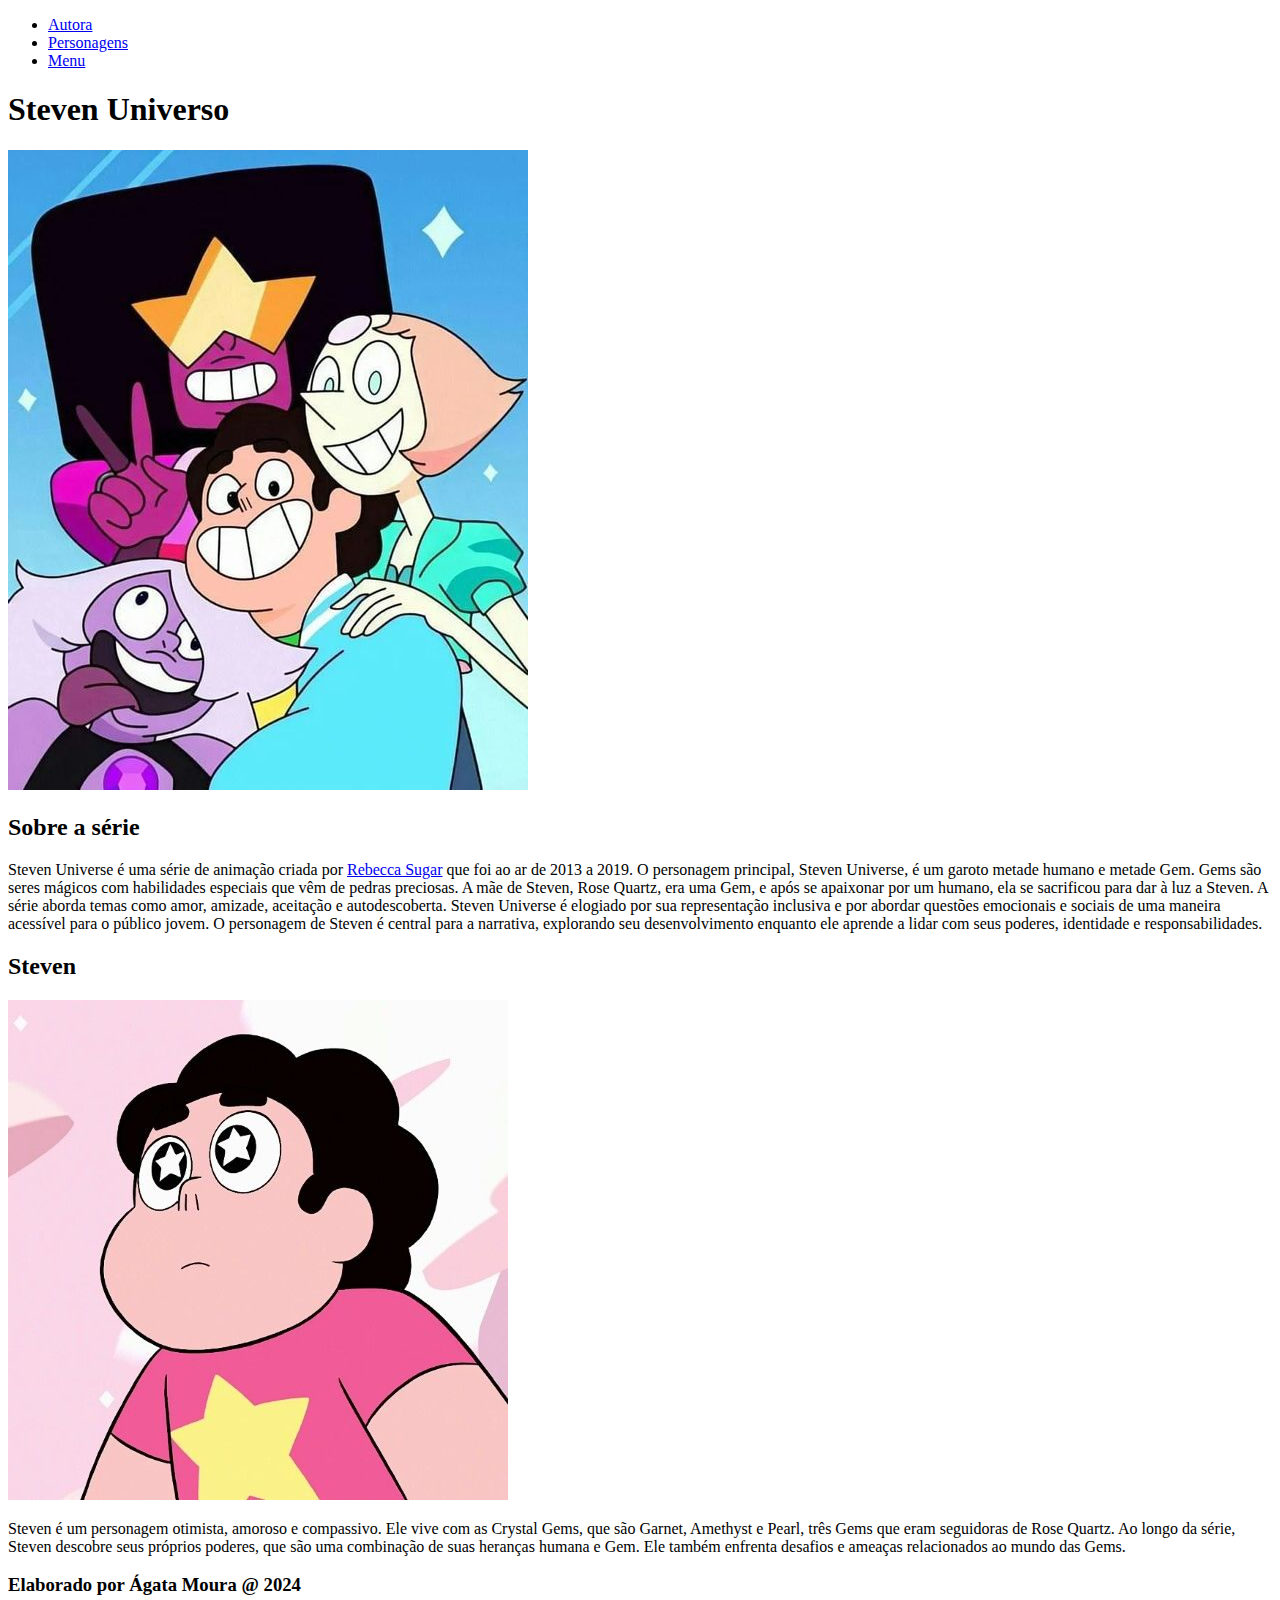
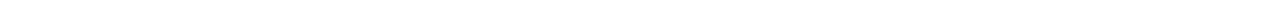
==== index.html @ d39c30fe "l" ====
<!DOCTYPE html>
<html lang="pt-br">
<head>
    <meta charset="UTF-8">
    <meta name="viewport" content="width=device-width, initial-scale=1.0">
    <title>Steven Universo</title>
    <link rel="stylesheet" href="/steven.css">
</head>
<body>
    <nav class="menu">
        <ul>
        <li><a href="#">Autora</a></li>
        <li><a href="#">Personagens</a></li>
        <li><a href="#">Menu</a></li>
        </ul>
    </nav>
    
    <header class="estrutura">
    <h1>Steven Universo</h1>
    </header>
    <main class="estrutura">
    <div class="conteiner">
    <img src="IMAGENS/serie.jpg" class="série" alt="Capa da série steven universo">
    </div>
    <section>
    <h2>Sobre a série</h2>
    <p>Steven Universe é uma série de animação criada por <a class="rebeca" href="https://pt.wikipedia.org/wiki/Rebecca_Sugar">Rebecca Sugar</a> que foi ao ar de 2013 a 2019. O personagem principal, Steven Universe, é um garoto metade humano e metade Gem. Gems são seres mágicos com habilidades especiais que vêm de pedras preciosas. A mãe de Steven, Rose Quartz, era uma Gem, e após se apaixonar por um humano, ela se sacrificou para dar à luz a Steven.
        A série aborda temas como amor, amizade, aceitação e autodescoberta. Steven Universe é elogiado por sua representação inclusiva e por abordar questões emocionais e sociais de uma maneira acessível para o público jovem. O personagem de Steven é central para a narrativa, explorando seu desenvolvimento enquanto ele aprende a lidar com seus poderes, identidade e responsabilidades.
    </p>
    </section>
    <section>
    <h2>Steven</h2>
    <img src="IMAGENS/STEVEN.jpg" class="steven" alt="Imagem do personagem steven universo">
    <p>Steven é um personagem otimista, amoroso e compassivo. Ele vive com as Crystal Gems, que são Garnet, Amethyst e Pearl, três Gems que eram seguidoras de Rose Quartz. Ao longo da série, Steven descobre seus próprios poderes, que são uma combinação de suas heranças humana e Gem. Ele também enfrenta desafios e ameaças relacionados ao mundo das Gems.</p>
    </section>
    </main>

    <footer class="rodape">

        <h3>Elaborado por Ágata Moura @ 2024</h3>


    </footer>



</body>
</html>
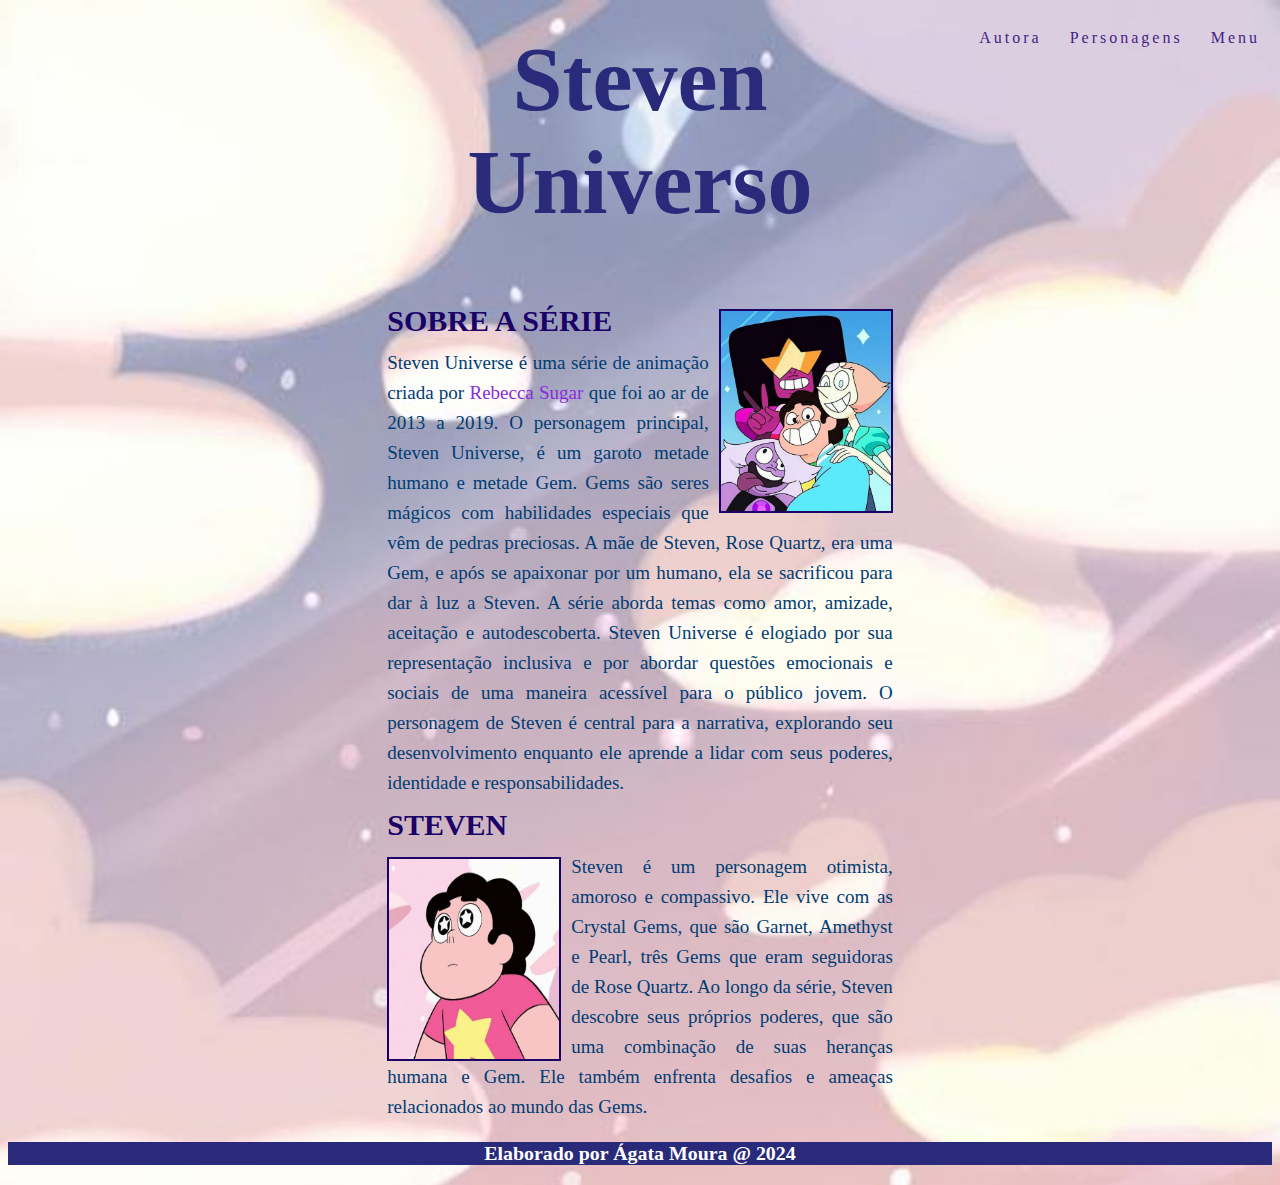
==== commit 5302afb0: "r" ====
--- a/index.html
+++ b/index.html
@@ -4,7 +4,7 @@
     <meta charset="UTF-8">
     <meta name="viewport" content="width=device-width, initial-scale=1.0">
     <title>Steven Universo</title>
-    <link rel="stylesheet" href="/steven.css">
+    <link href="/steven.css" rel="stylesheet" >
 </head>
 <body>
     <nav class="menu">
--- a/steven.css
+++ b/steven.css
@@ -0,0 +1,128 @@
+body{
+    background-image: url(IMAGENS/FUNDO.jpg);
+    background-repeat: no-repeat;
+    background-position:top;
+    background-size:cover;
+    background-attachment: fixed;
+}
+.menu{
+    float: right;
+    text-align: right;
+    
+}
+nav ul li{
+    list-style: none;
+    letter-spacing: 2px;
+    text-decoration: none;
+    display: inline-block;
+    letter-spacing: 3px;
+    margin:3px 10px;
+    padding: 2px;
+
+}
+a{
+    text-decoration: none;
+    color: rgb(69, 29, 134);
+    font-family: 'Times New Roman', Times, serif;
+
+}
+a:hover{
+    background-color: white;
+    padding: 5px;
+}
+h1{
+    font-size: 90px;
+    text-align: center;
+    font-family: 'Times New Roman', Times, serif;
+    font-weight: bold;
+    color: rgb(42, 42, 122);
+    margin-top: 20px;
+    display:inline-block;
+
+}
+h2{
+    text-align: left;
+    font-family: 'Times New Roman', Times, serif;
+    font-size: 30px;
+    margin: 10px 0px;
+    text-transform: uppercase;
+    color: rgb(26, 0, 103);
+}
+p{
+    text-align: justify;
+    font-size: 19px;
+    color: rgb(0, 61, 115);
+    line-height: 30px;
+    margin: 0px;
+}
+
+.série{
+    border: 2px solid rgb(26, 0, 103);
+    width: 170px;
+    height: 200px;
+    float: right;
+    margin-top: 5px;
+    margin-bottom: 3px;
+    margin-left: 10px;
+    margin-right: 0px;
+}
+.conteiner{
+    position:-webkit-sticky;
+    top:600px;
+    bottom:300px;
+
+}
+.steven{
+    border: 2px solid rgb(26, 0, 103);
+    width: 170px;
+    height: 200px;
+    float: left;
+    margin-top: 5px;
+    margin-bottom: 0px;
+    margin-left: 0px;
+    margin-right: 10px;
+
+}
+.rebeca{
+    text-decoration: none;
+}
+
+a.rebeca:link{
+    color: blue;
+}
+
+a.rebeca:link{
+    color: blueviolet;
+}
+
+a.rebeca:hover{
+    text-decoration: underline;
+    font-style: italic;
+}
+a.rebeca:active{
+    display: inline-block;
+    background-color: rgb(42, 42, 122);
+    border-radius: 6px;
+    padding: 3px;
+    color: blueviolet;
+    border: 2px solid black;
+    box-sizing: content-box;
+    width: fit-content;
+}
+.rodape{
+    background-color: rgb(42, 42, 122);
+    color: white;
+    text-align: center;
+    padding:0px;
+    background-size:cover;
+    font-size: 17px;
+    font-family: 'Times New Roman', Times, serif;
+    width: 100%;
+    margin: 0px;
+}
+
+.estrutura{
+    width: 40%;
+    margin: auto;
+
+}